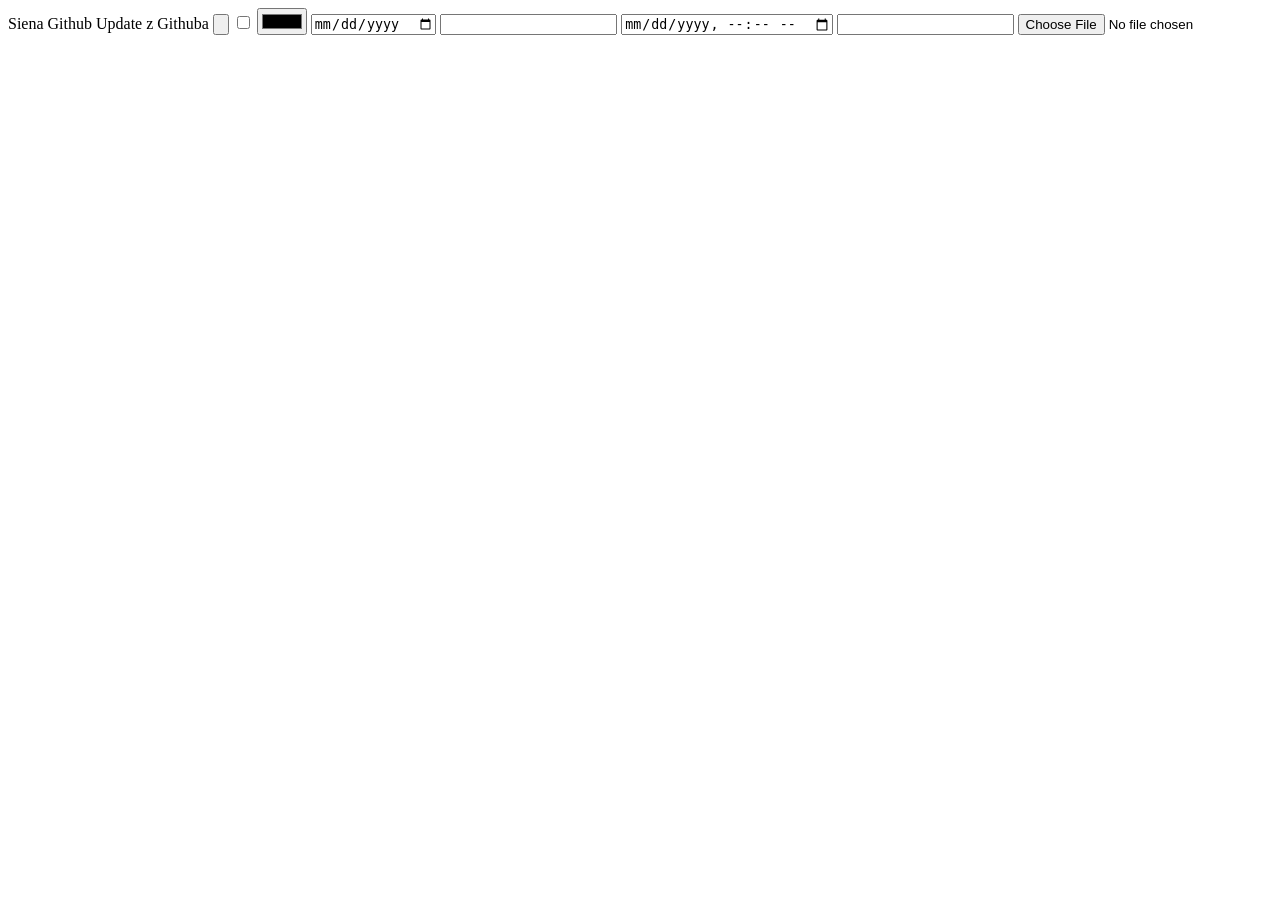
==== Index.html @ cd79ddac "Update Index.html Dodano napis Update z Github" ====
<!DOCTYPE html>
<html lang="en">
<head>
    <meta charset="UTF-8">
    <meta name="viewport" content="width=device-width, initial-scale=1.0">
    <title>Zad1</title>
    <link rel="stylesheet" href="style.css" >
</head>
<body>
    Siena Github
    Update z Githuba
    <input type="button">
    <input type="checkbox">
    <input type="color">
    <input type="date">
    <input type="datetime">
    <input type="datetime-local">
    <input type="email">
    <input type="file">
    <input type="hidden">
</body>
</html>
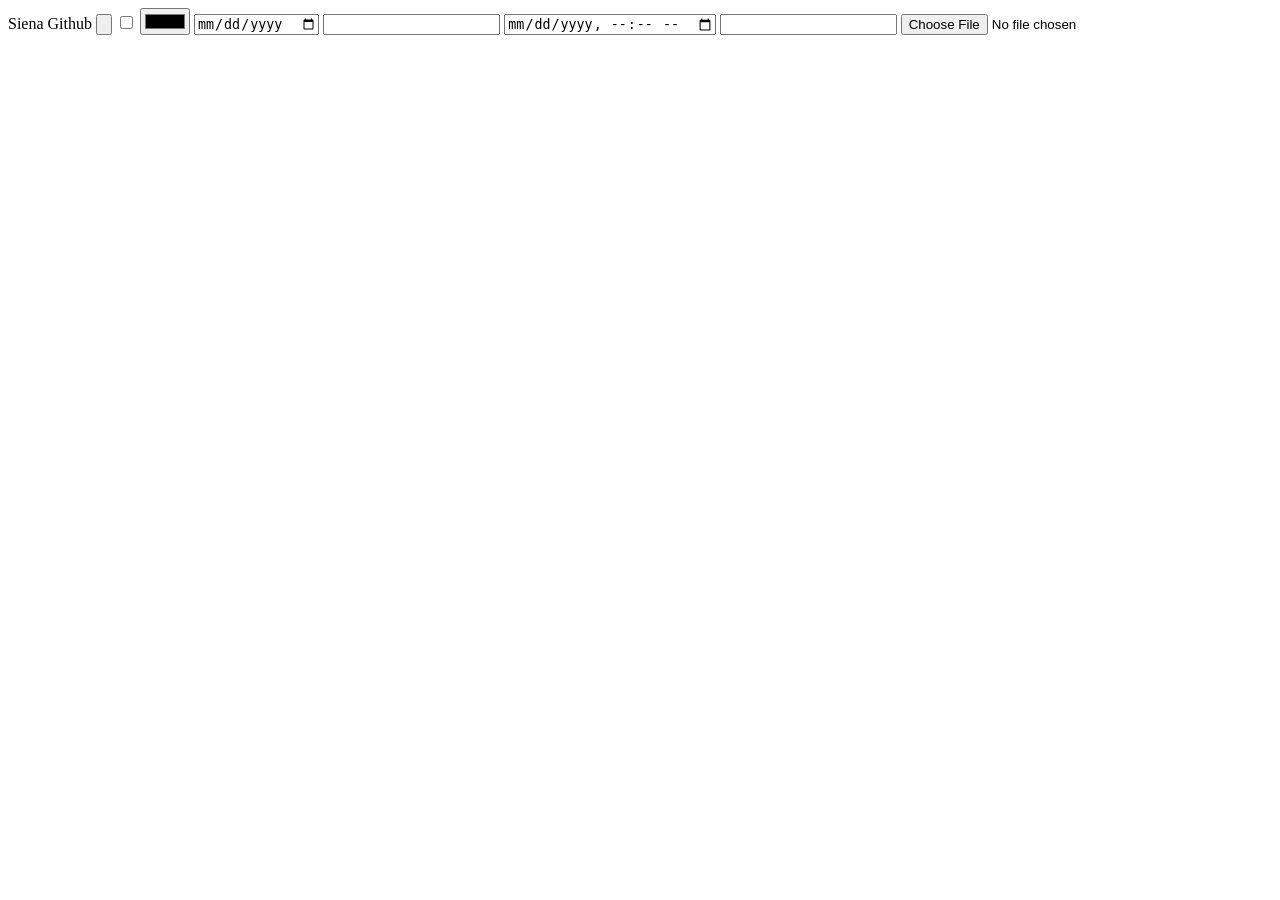
==== commit 4563c3e3: "Dodano Style" ====
--- a/Index.html
+++ b/Index.html
@@ -8,7 +8,6 @@
 </head>
 <body>
     Siena Github
-    Update z Githuba
     <input type="button">
     <input type="checkbox">
     <input type="color">
--- a/style.css
+++ b/style.css
@@ -0,0 +1,6 @@
+.cube{
+    height: 100px;
+    width: 100px;
+    background-color: aqua;
+    border-style: dashed;
+}
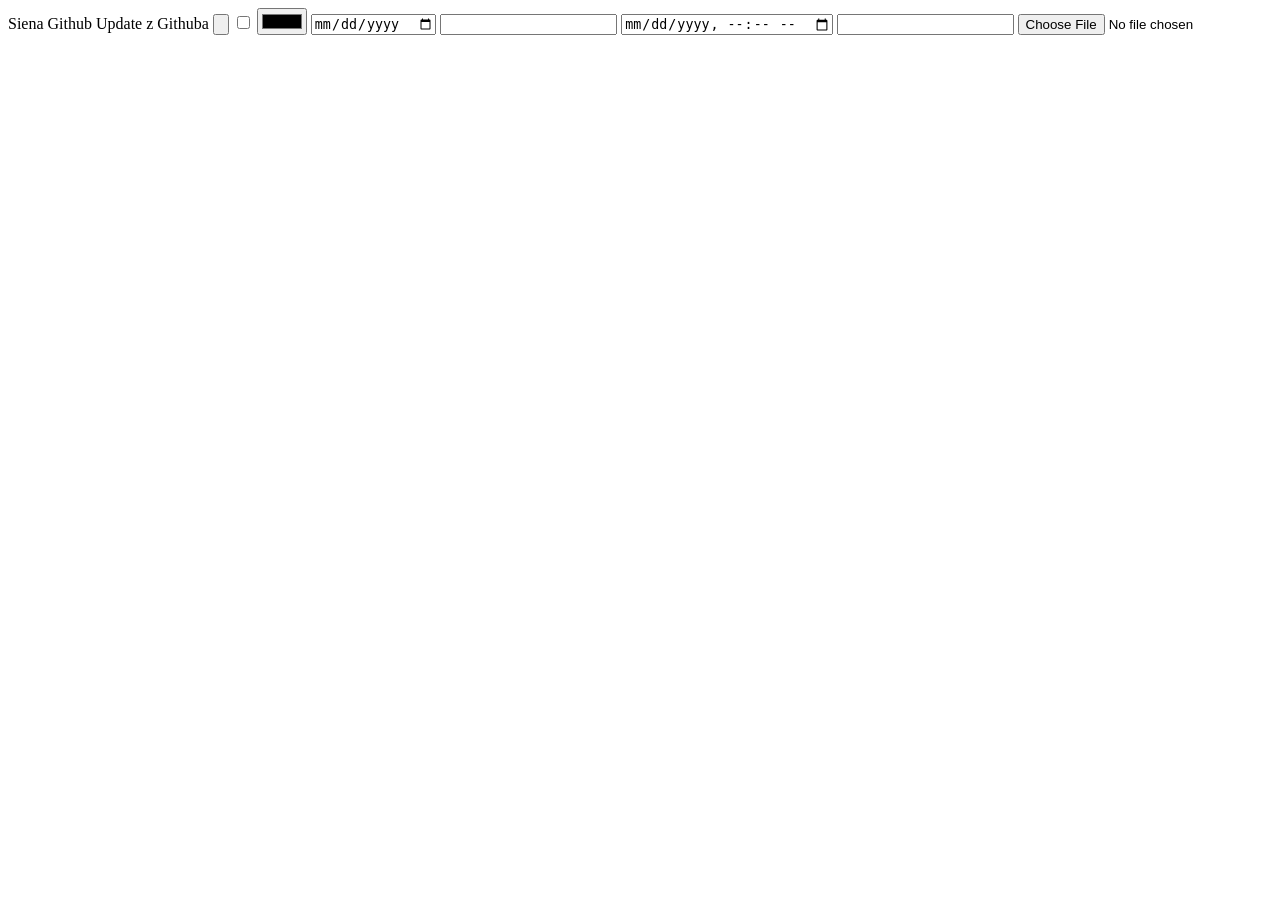
==== commit 2f8cd332: "Merge pull request #1 from maksymiliangorka1/maksymiliangorka1-patch-1 Update Index.html" ====
--- a/Index.html
+++ b/Index.html
@@ -8,6 +8,7 @@
 </head>
 <body>
     Siena Github
+    Update z Githuba
     <input type="button">
     <input type="checkbox">
     <input type="color">
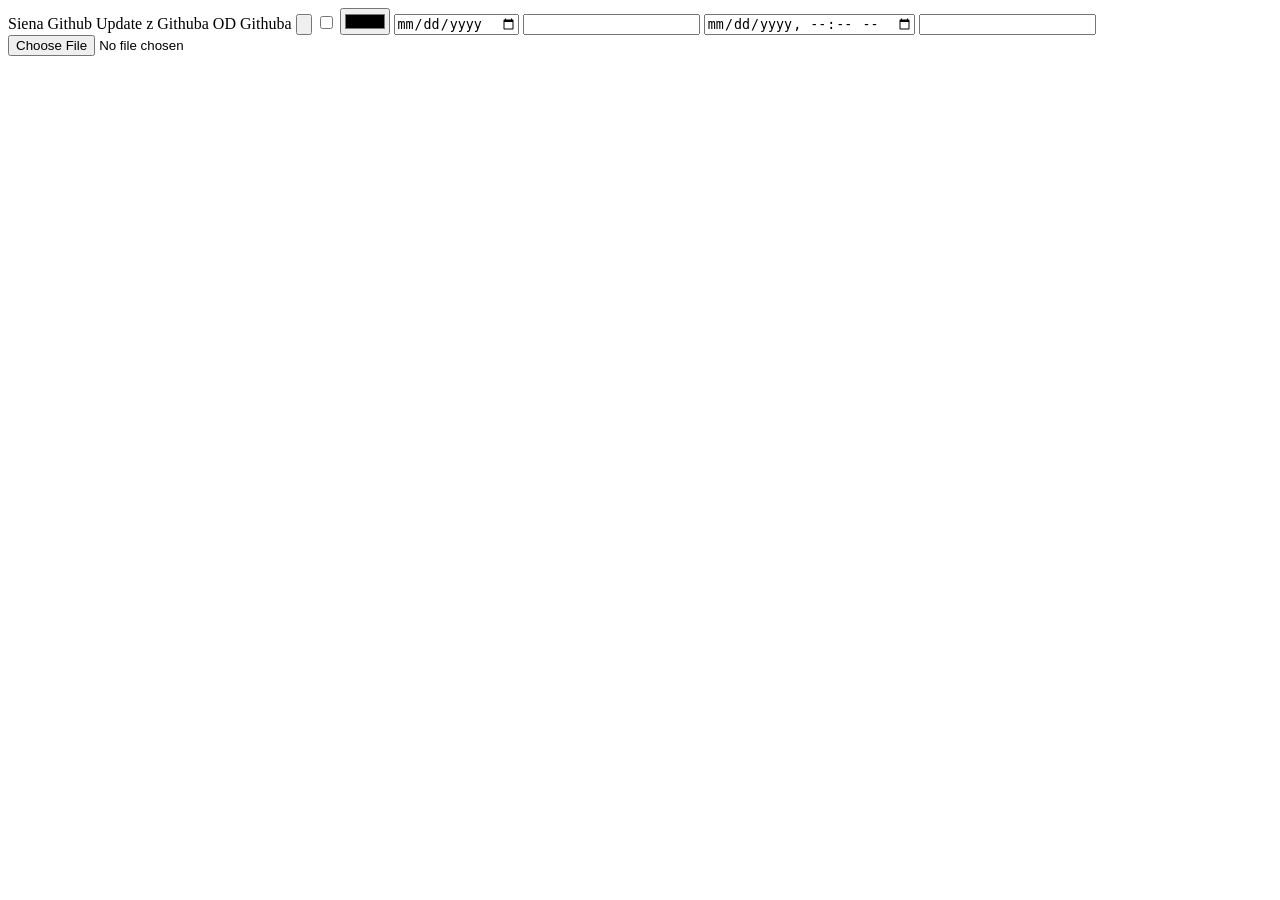
==== commit c82d16a6: "Update Index.html OD Githuba" ====
--- a/Index.html
+++ b/Index.html
@@ -9,6 +9,8 @@
 <body>
     Siena Github
     Update z Githuba
+
+    OD Githuba
     <input type="button">
     <input type="checkbox">
     <input type="color">
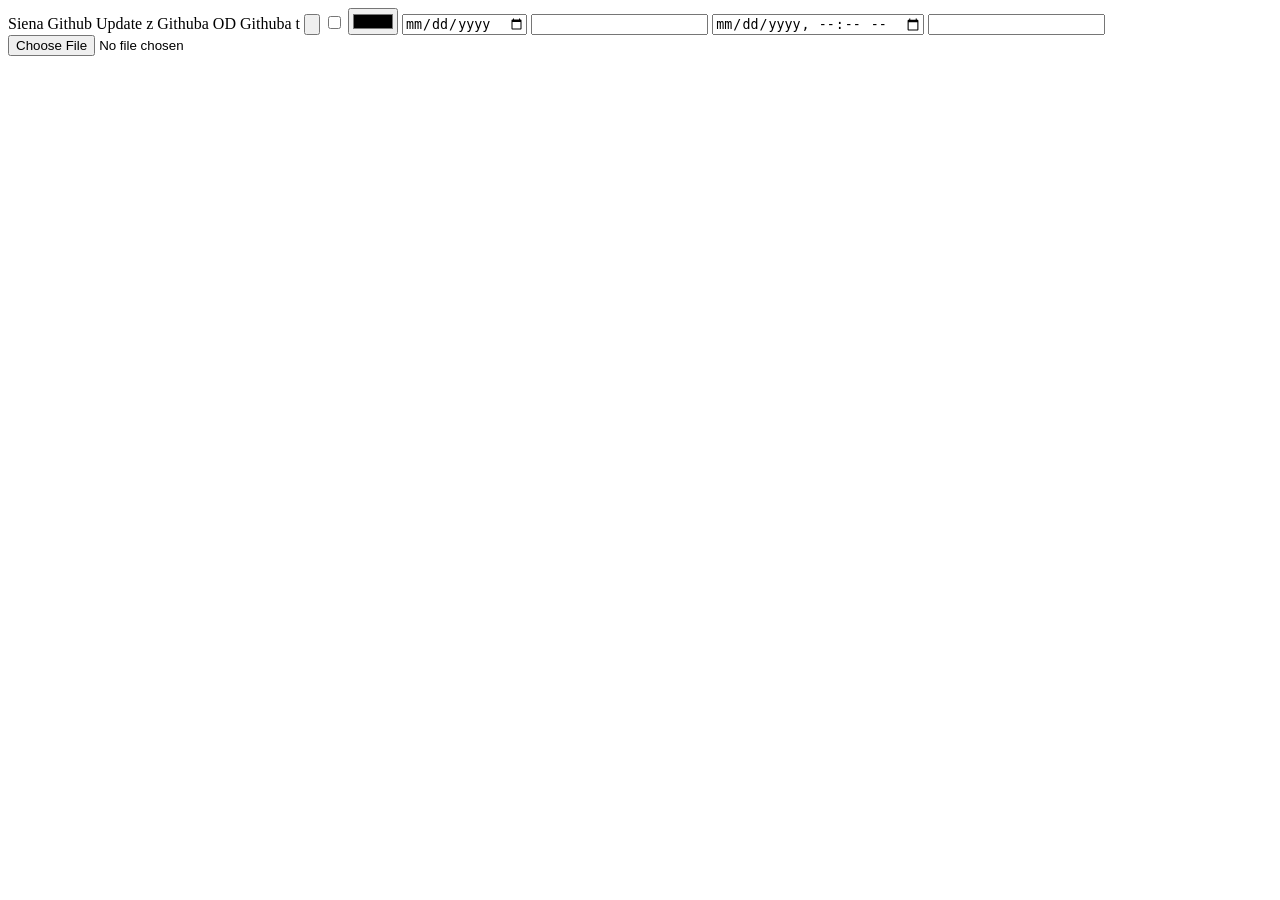
==== commit f951d7b3: "Update Index.html ;lkjhgf" ====
--- a/Index.html
+++ b/Index.html
@@ -10,7 +10,7 @@
     Siena Github
     Update z Githuba
 
-    OD Githuba
+    OD Githuba t
     <input type="button">
     <input type="checkbox">
     <input type="color">
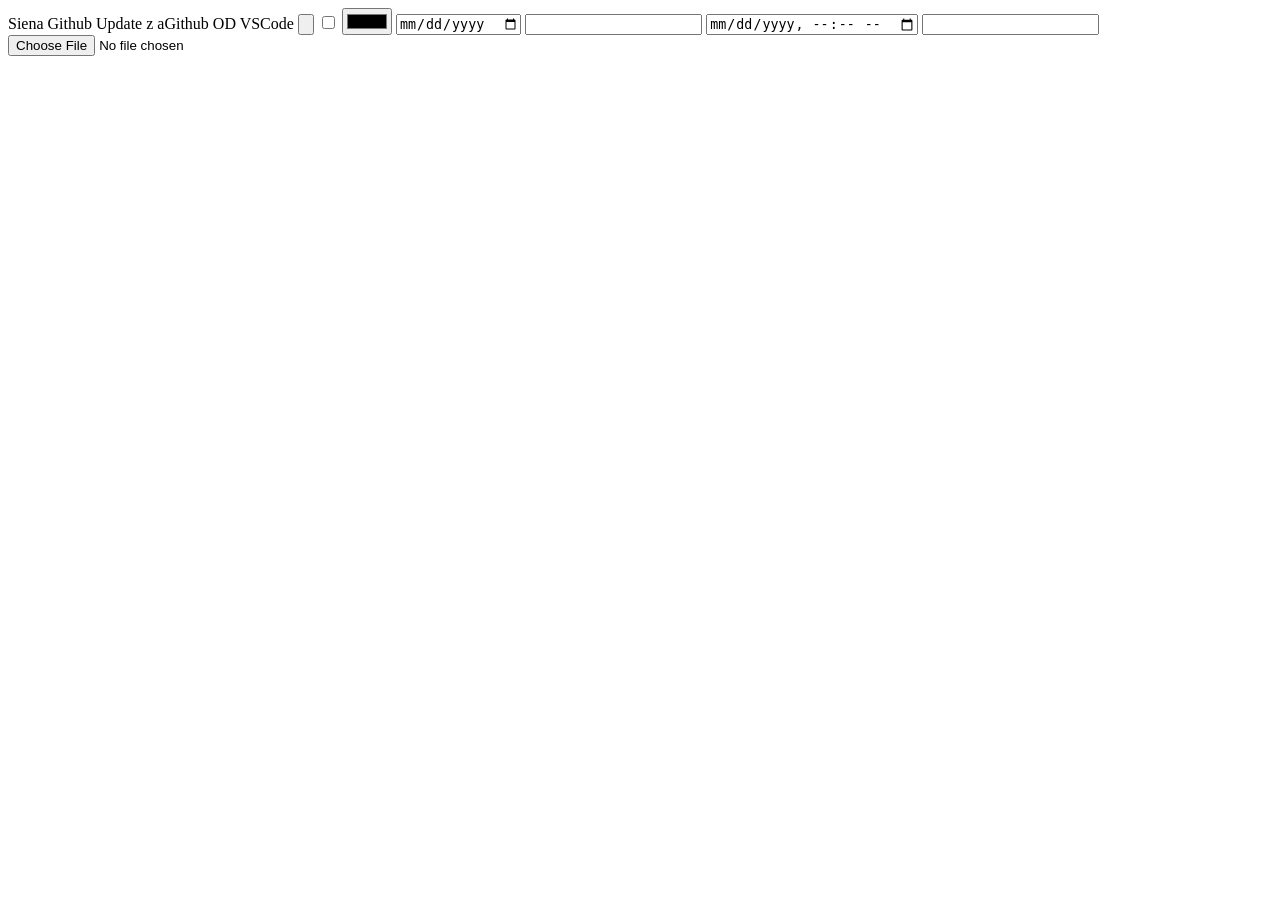
==== commit 607b8083: "a" ====
--- a/Index.html
+++ b/Index.html
@@ -8,9 +8,8 @@
 </head>
 <body>
     Siena Github
-    Update z Githuba
-
-    OD Githuba t
+    Update z aGithub
+    OD VSCode
     <input type="button">
     <input type="checkbox">
     <input type="color">
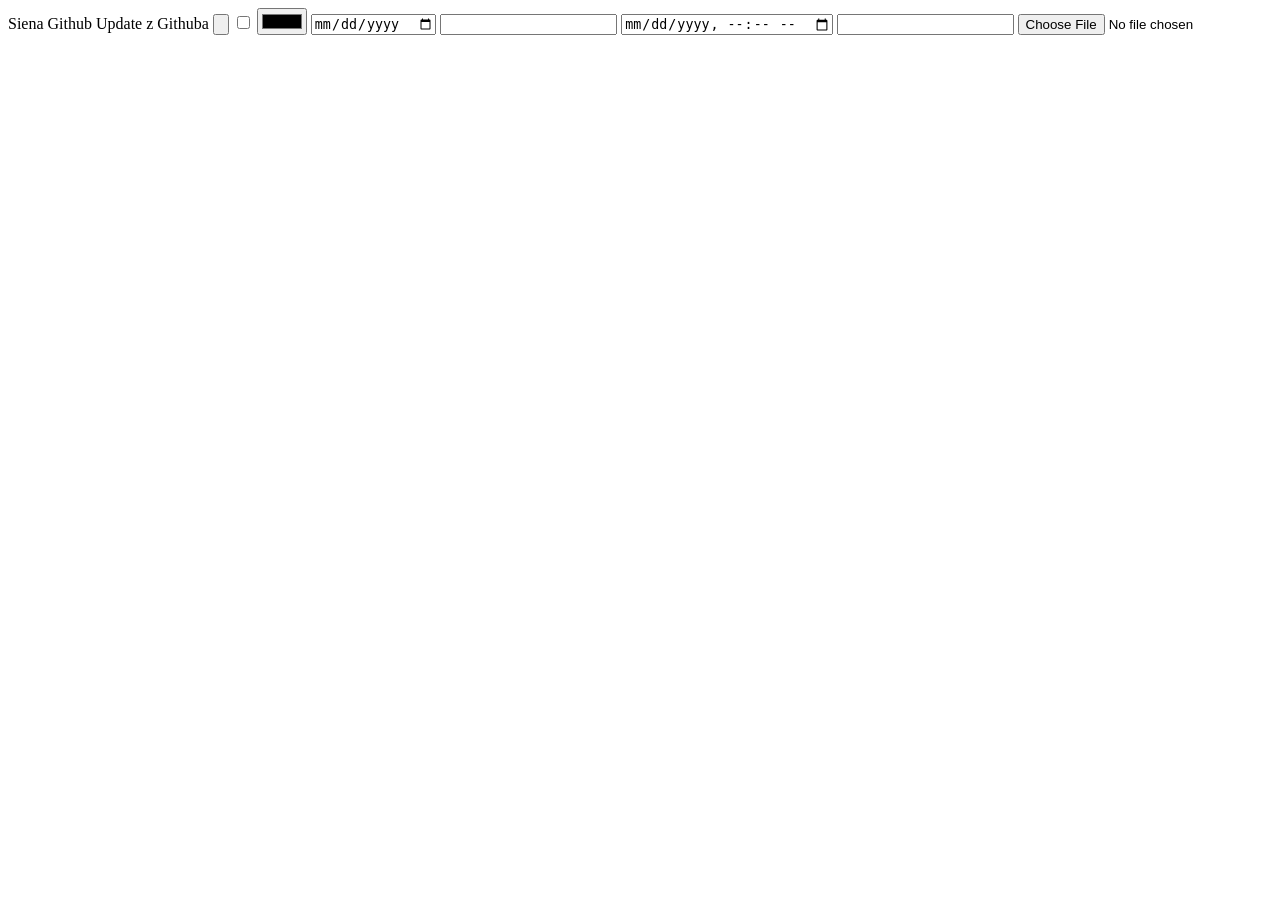
==== commit 044fabed: "Merge branch 'main' of https://github.com/maksymiliangorka1/Cwiczenie1" ====
--- a/Index.html
+++ b/Index.html
@@ -8,8 +8,7 @@
 </head>
 <body>
     Siena Github
-    Update z aGithub
-    OD VSCode
+    Update z Githuba
     <input type="button">
     <input type="checkbox">
     <input type="color">
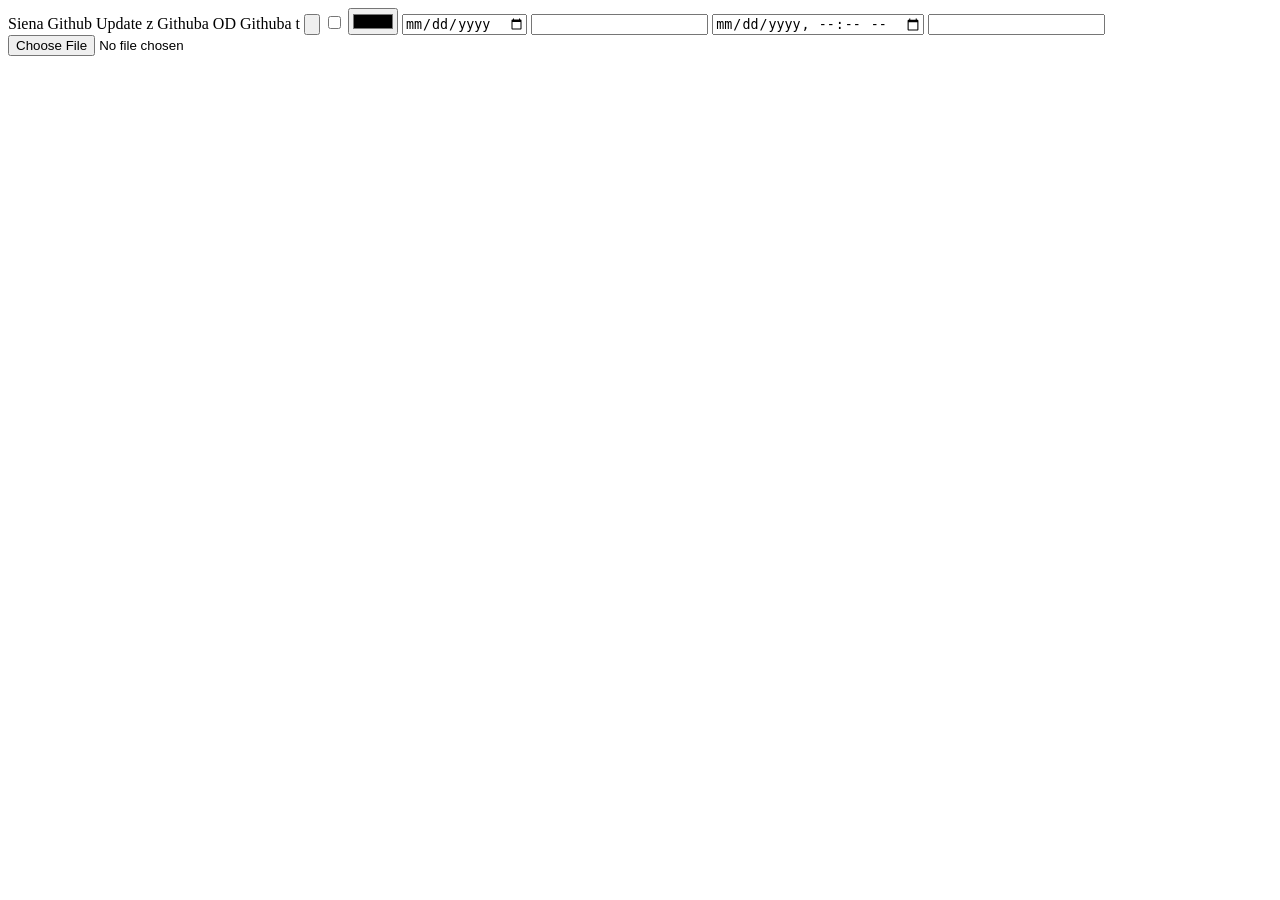
==== commit 6cef5f2e: "Merged" ====
--- a/Index.html
+++ b/Index.html
@@ -9,6 +9,7 @@
 <body>
     Siena Github
     Update z Githuba
+    OD Githuba t
     <input type="button">
     <input type="checkbox">
     <input type="color">
